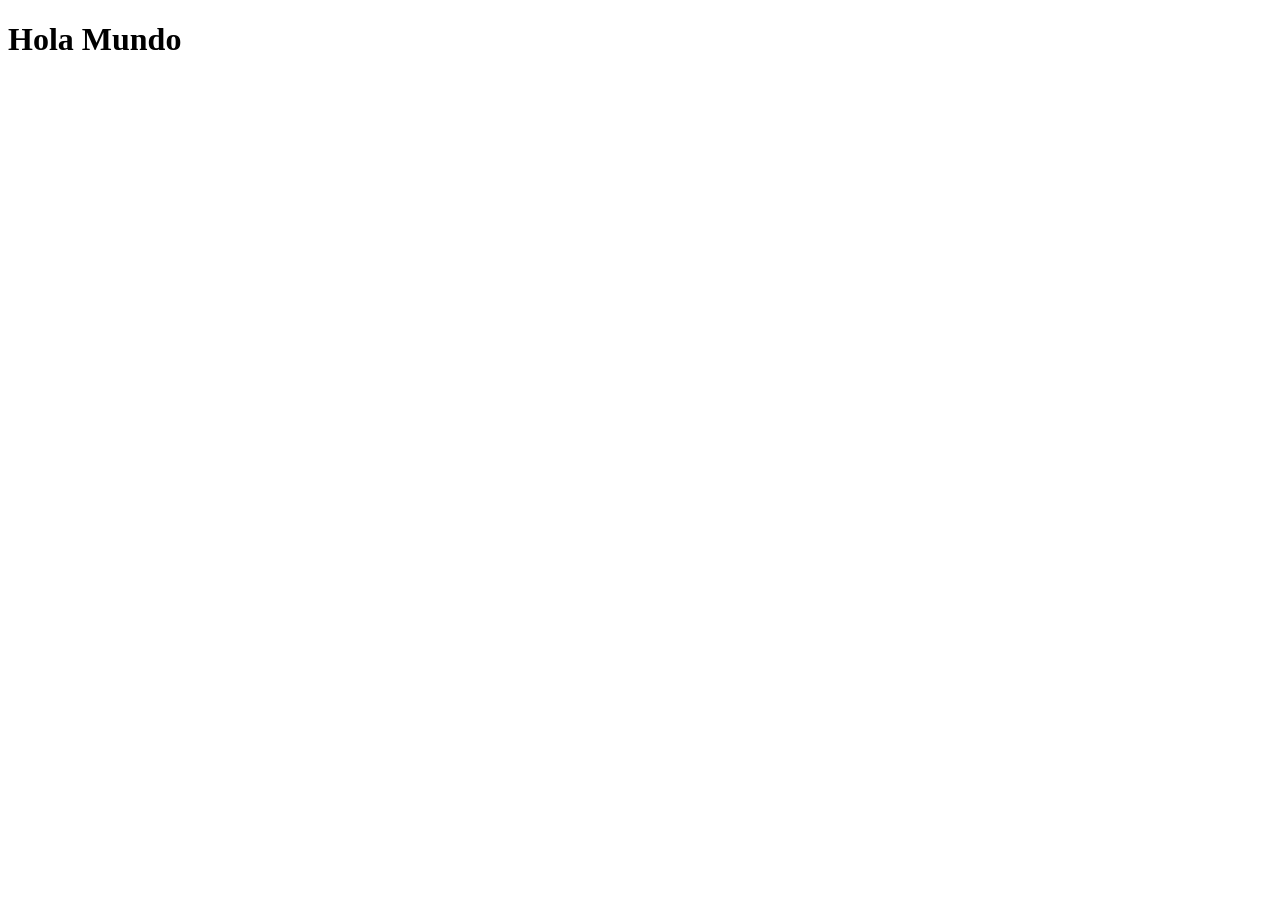
==== index.html @ 21a916a8 "Parte A - Hola Mundo" ====
<!DOCTYPE html>
<html lang="en">
<head>
    <meta charset="UTF-8">
    <meta name="viewport" content="width=device-width, initial-scale=1.0">
    <title>Actividad 2</title>
</head>
<body>
    <header>
        <h1>Hola Mundo</h1>
    </header>
</body>
</html>
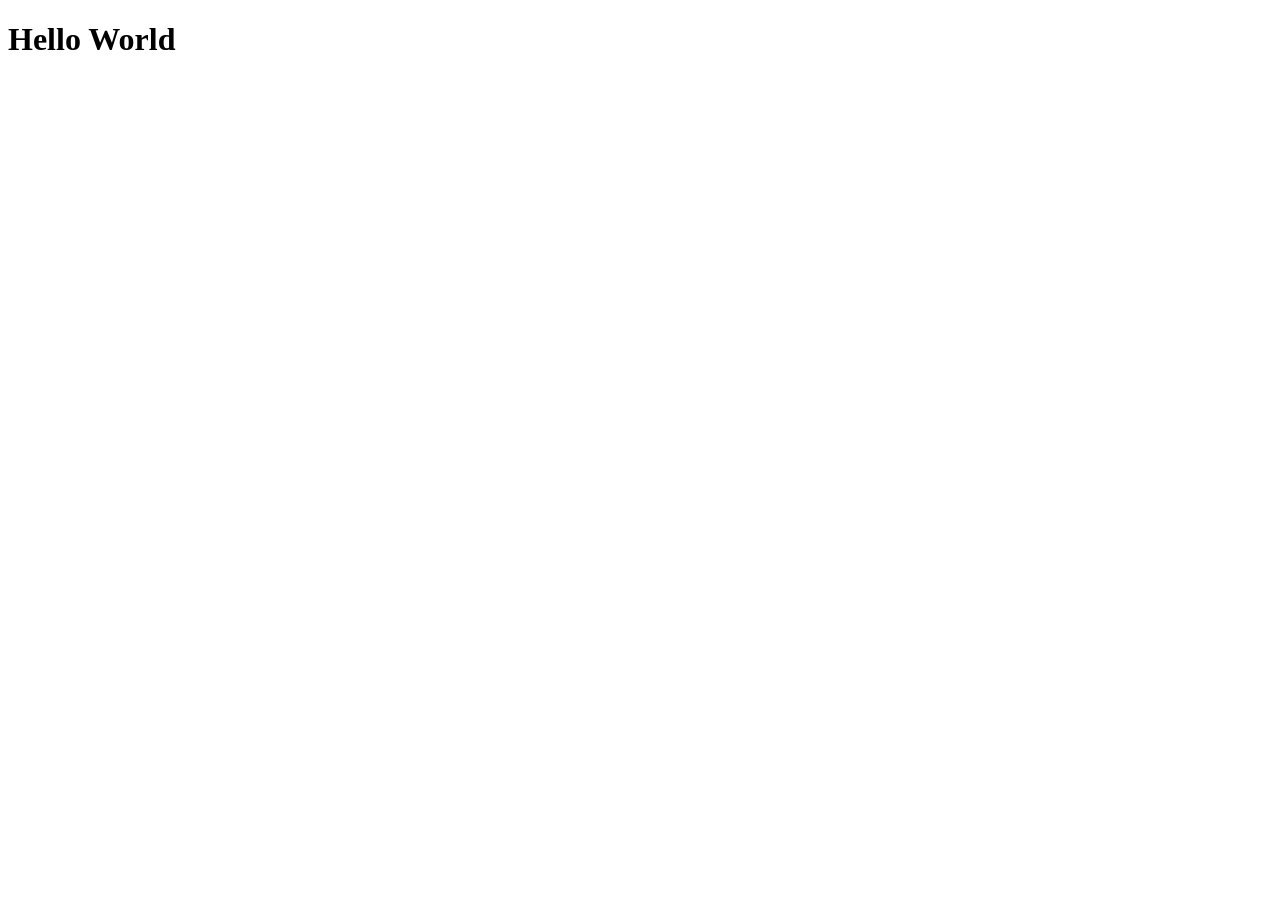
==== commit 3d49d37d: "Persona B actualiza index.html Soy la persona B. Cambié el texto por Hello World" ====
--- a/index.html
+++ b/index.html
@@ -7,7 +7,7 @@
 </head>
 <body>
     <header>
-        <h1>Hola Mundo</h1>
+        <h1>Hello World</h1>
     </header>
 </body>
 </html>
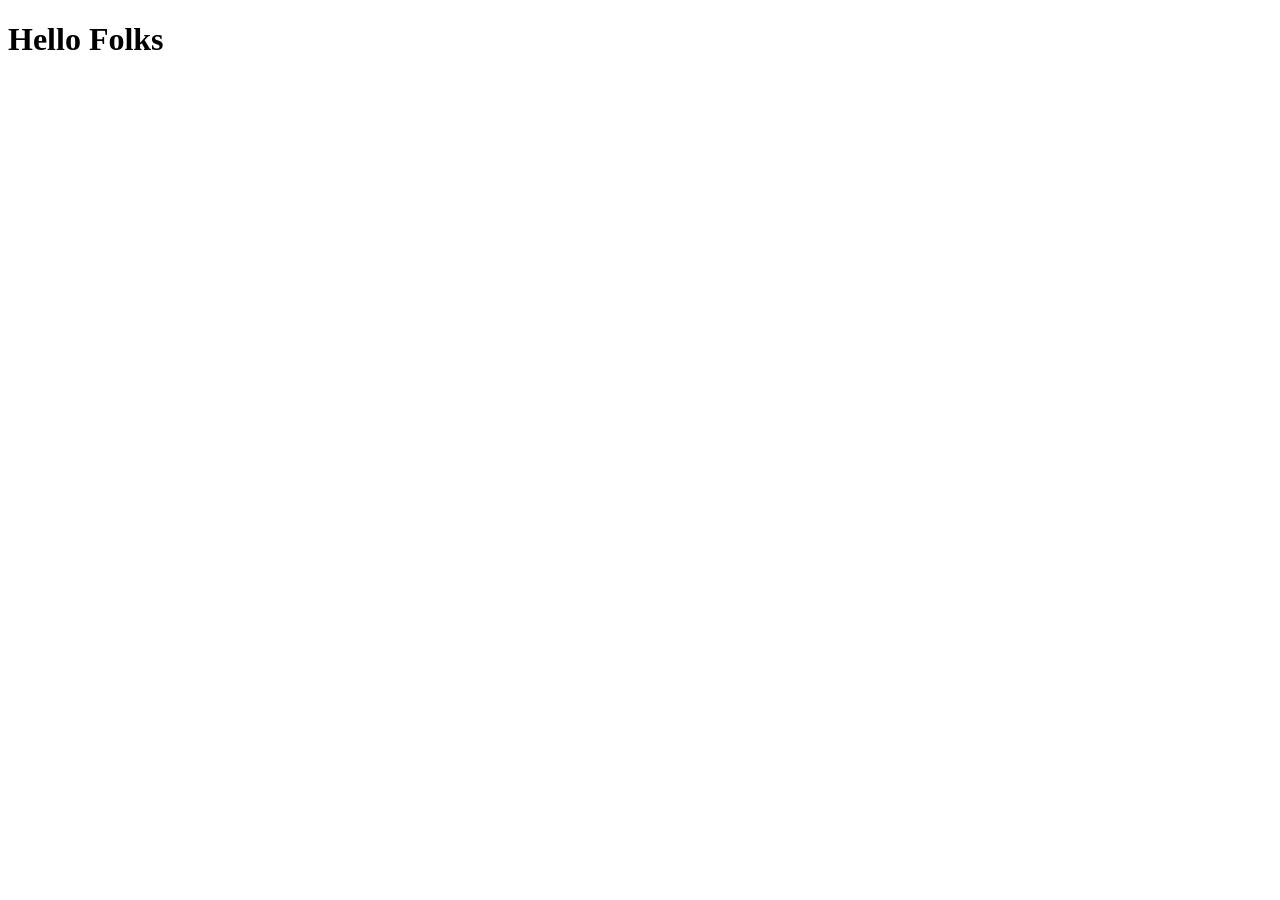
==== commit 8fcaf5a6: "Parte A - Hello Folks Parte A - Hello Folks" ====
--- a/index.html
+++ b/index.html
@@ -7,7 +7,7 @@
 </head>
 <body>
     <header>
-        <h1>Hello World</h1>
+        <h1>Hello Folks</h1>
     </header>
 </body>
 </html>
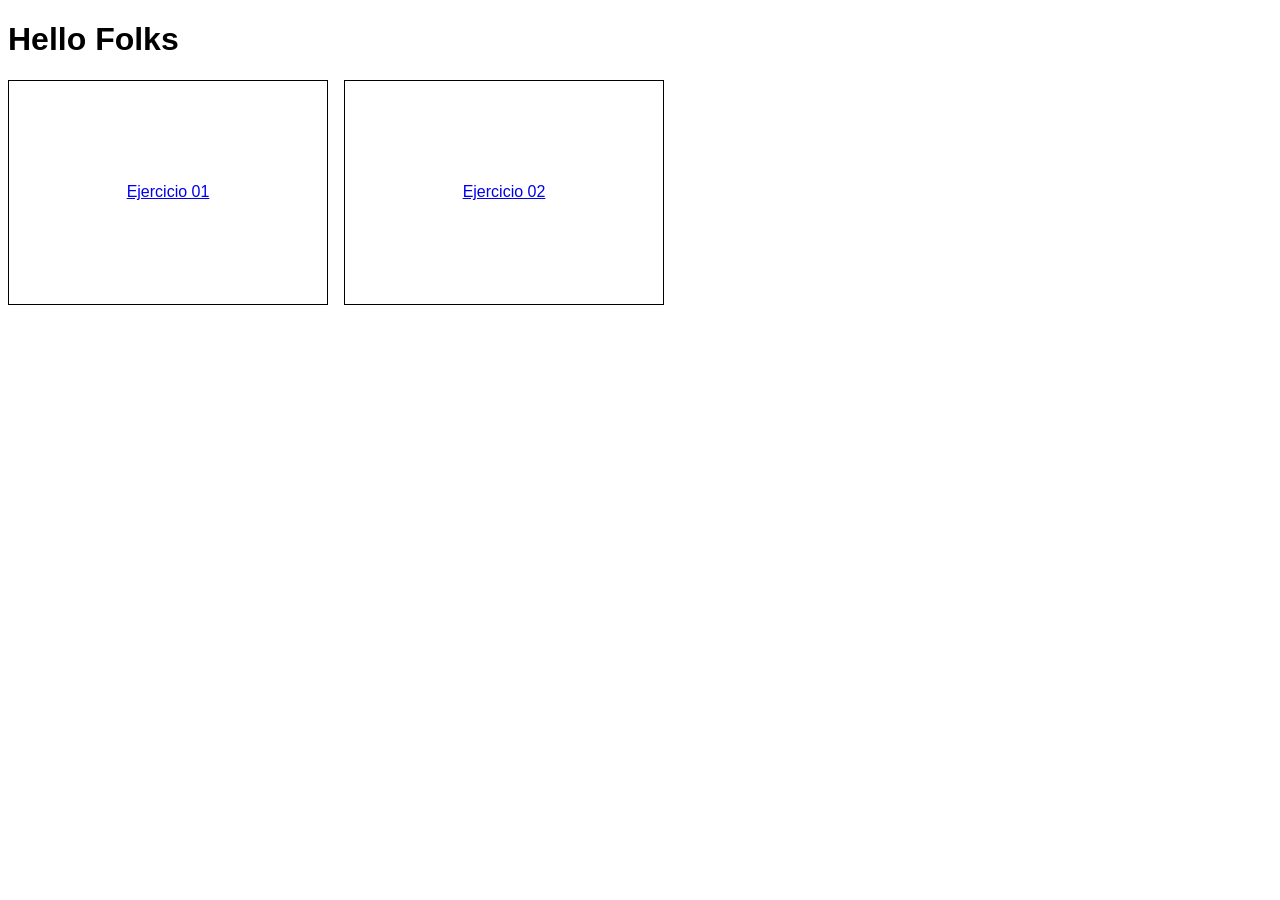
==== commit b4b3f52d: "actualización de la actividad 3" ====
--- a/index.html
+++ b/index.html
@@ -1,13 +1,23 @@
 <!DOCTYPE html>
-<html lang="en">
+<html lang="es">
+
 <head>
     <meta charset="UTF-8">
     <meta name="viewport" content="width=device-width, initial-scale=1.0">
+    <link rel="stylesheet" href="style.css">
     <title>Actividad 2</title>
 </head>
+
 <body>
     <header>
         <h1>Hello Folks</h1>
     </header>
+
+    <main>
+        <section><a href="Entrenamiento_01/Ejercicio_01/index_ejercicio01.html">Ejercicio 01</a></section>
+        <section><a href="Entrenamiento_01/Ejercicio_01/index_ejercicio01.html">Ejercicio 02</a></section>
+    </main>
+
 </body>
+
 </html>
--- a/style.css
+++ b/style.css
@@ -0,0 +1,27 @@
+* {
+    box-sizing: border-box;
+}
+
+body {
+    font-family: Arial, Helvetica, sans-serif;
+    width: 100vw;
+    height: 100%;
+    overflow-x: hidden;
+}
+
+main {
+    display: flex;
+    flex-direction: row;
+    flex-wrap: wrap;
+    gap: 1rem;
+}
+
+section {
+    width: 25%;
+    height: 25vh;
+    display: flex;
+    justify-content: center;
+    align-items: center;
+    padding: 1rem;
+    border: 0.06rem solid #000000;
+}
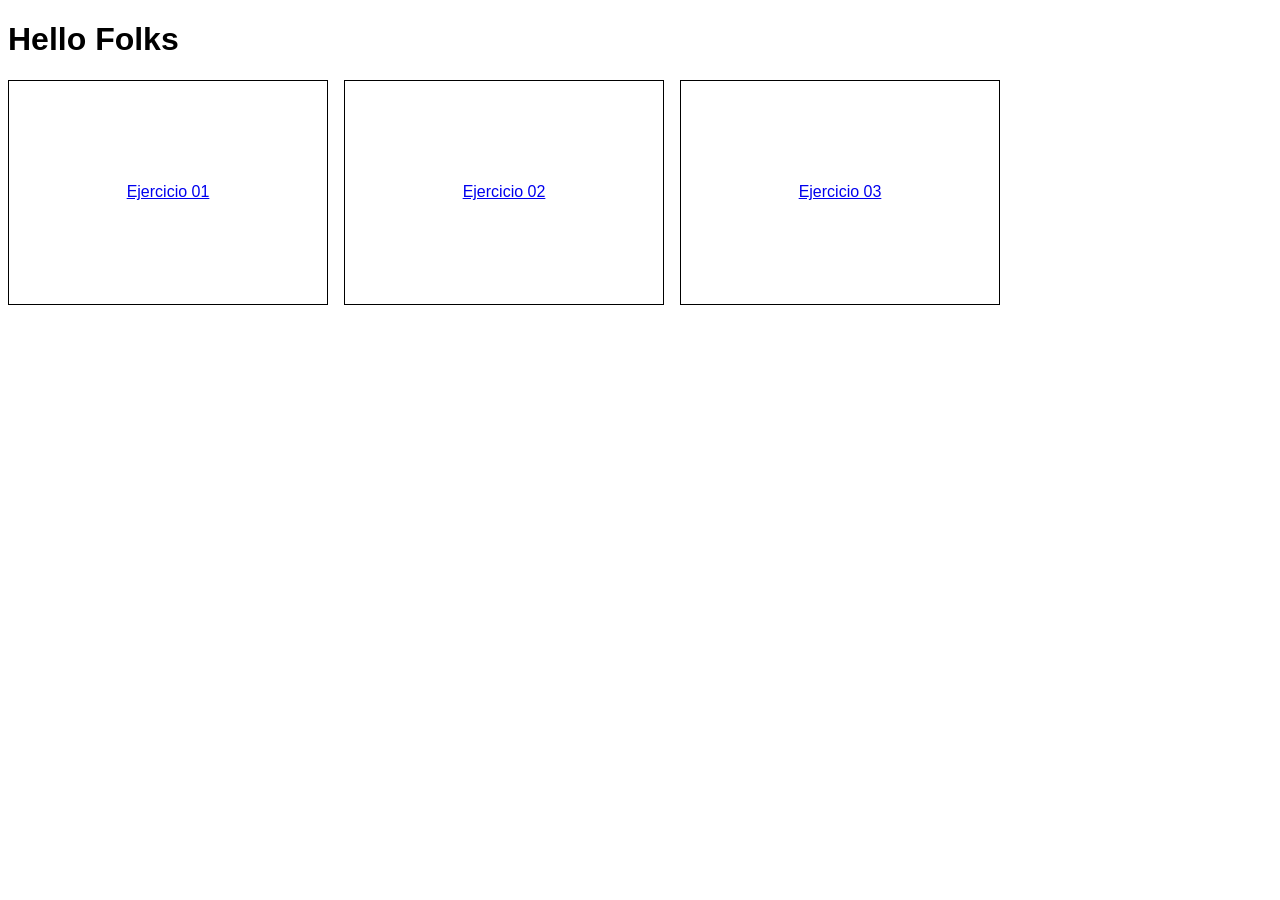
==== commit 64da2ca1: "agregué las carpetas para los ejercicios 2 y 3 del entrenamiento 1" ====
--- a/index.html
+++ b/index.html
@@ -15,7 +15,8 @@
 
     <main>
         <section><a href="Entrenamiento_01/Ejercicio_01/index_ejercicio01.html">Ejercicio 01</a></section>
-        <section><a href="Entrenamiento_01/Ejercicio_01/index_ejercicio01.html">Ejercicio 02</a></section>
+        <section><a href="Entrenamiento_01/Ejercicio_02/index_ejercicio02.html">Ejercicio 02</a></section>
+        <section><a href="Entrenamiento_01/Ejercicio_03/index_ejercicio03.html">Ejercicio 03</a></section>
     </main>
 
 </body>
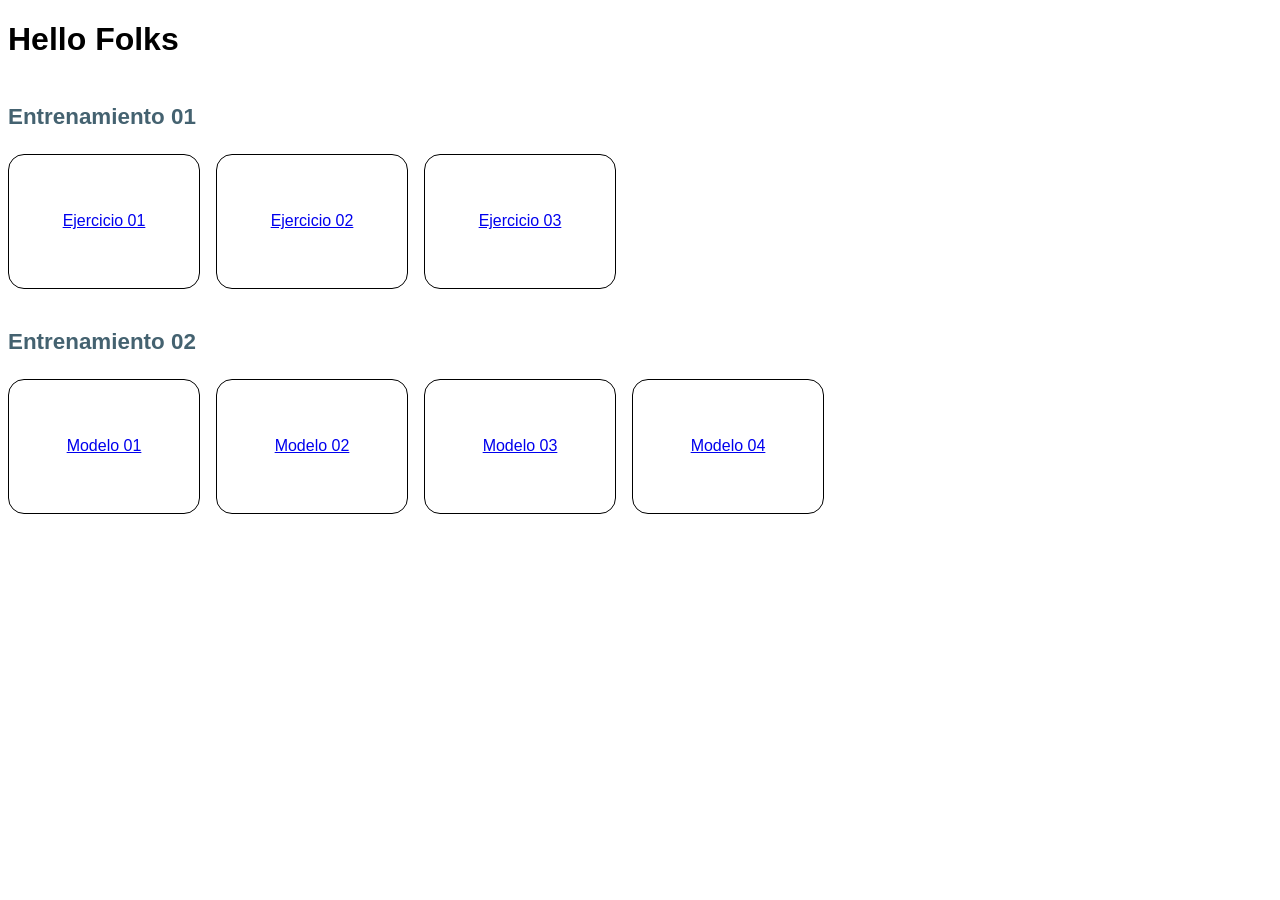
==== commit c79ac18a: "actualizaciones" ====
--- a/index.html
+++ b/index.html
@@ -14,9 +14,19 @@
     </header>
 
     <main>
+        <h2>Entrenamiento 01</h2>
         <section><a href="Entrenamiento_01/Ejercicio_01/index_ejercicio01.html">Ejercicio 01</a></section>
         <section><a href="Entrenamiento_01/Ejercicio_02/index_ejercicio02.html">Ejercicio 02</a></section>
         <section><a href="Entrenamiento_01/Ejercicio_03/index_ejercicio03.html">Ejercicio 03</a></section>
+
+        <h2>Entrenamiento 02</h2>
+        <section><a href="...">Modelo 01</a></section>
+        <section><a href="...">Modelo 02</a></section>
+        <section><a href="...">Modelo 03</a></section>
+        <section><a href="...">Modelo 04</a></section>
+
+
+
     </main>
 
 </body>
--- a/style.css
+++ b/style.css
@@ -17,11 +17,20 @@
 }
 
 section {
-    width: 25%;
-    height: 25vh;
+    width: 15%;
+    height: 15vh;
     display: flex;
     justify-content: center;
     align-items: center;
     padding: 1rem;
     border: 0.06rem solid #000000;
+    border-radius: 1rem;
+}
+
+h2 {
+  font-size: 1.4rem;
+  margin-top: 1.5rem;
+  margin-bottom: 0.5rem;
+  color: #446270;
+  flex-basis: 100%
 }
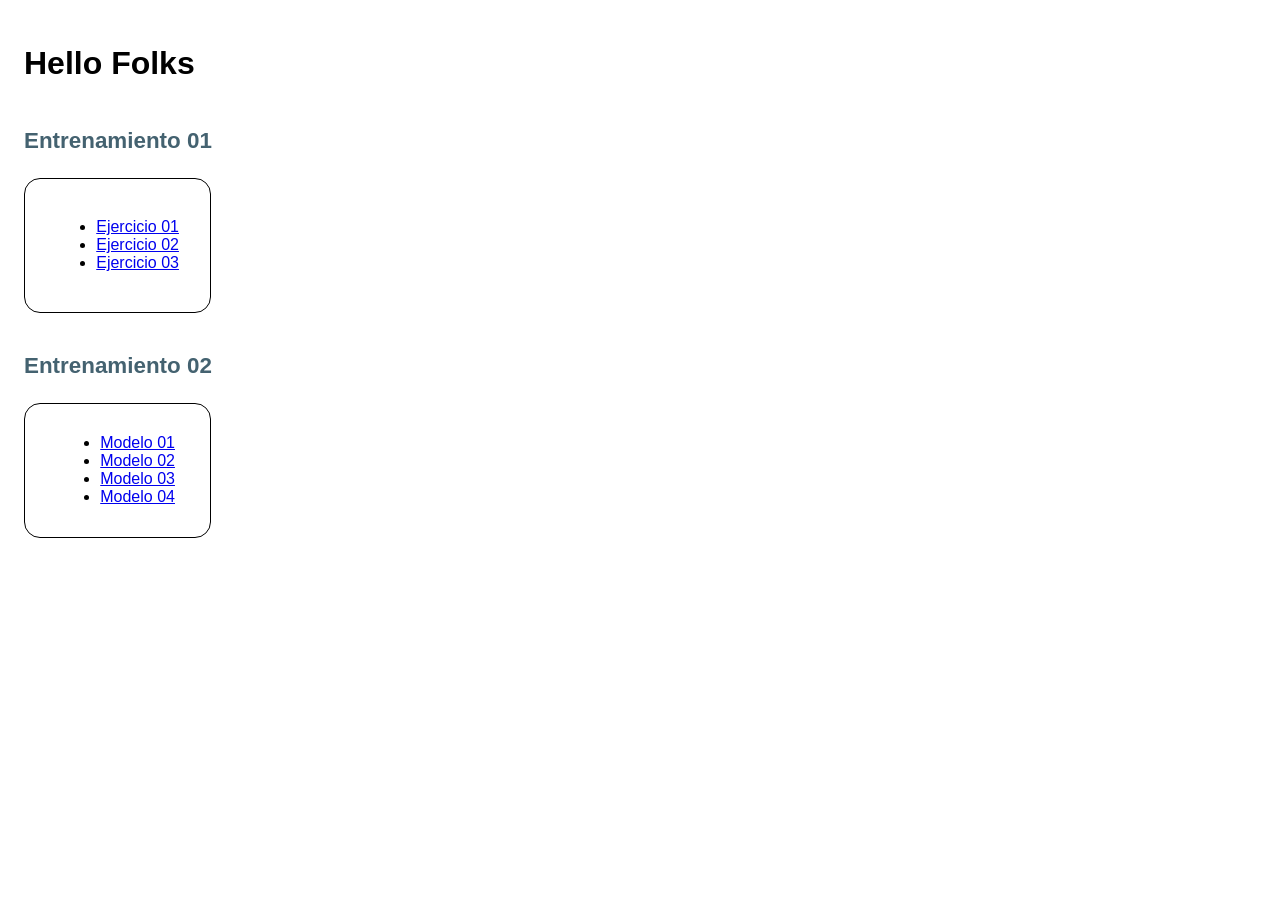
==== commit a7d77ca5: "actualización" ====
--- a/index.html
+++ b/index.html
@@ -15,17 +15,23 @@
 
     <main>
         <h2>Entrenamiento 01</h2>
-        <section><a href="Entrenamiento_01/Ejercicio_01/index_ejercicio01.html">Ejercicio 01</a></section>
-        <section><a href="Entrenamiento_01/Ejercicio_02/index_ejercicio02.html">Ejercicio 02</a></section>
-        <section><a href="Entrenamiento_01/Ejercicio_03/index_ejercicio03.html">Ejercicio 03</a></section>
+        <section>
+            <ul>
+                <li><a href="Entrenamiento_01/Ejercicio_01/index_ejercicio01.html">Ejercicio 01</a></li>
+                <li><a href="Entrenamiento_01/Ejercicio_02/index_ejercicio02.html">Ejercicio 02</a></li>
+                <li> <a href="Entrenamiento_01/Ejercicio_03/index_ejercicio03.html">Ejercicio 03</a></li>
+            </ul>
+        </section>
 
         <h2>Entrenamiento 02</h2>
-        <section><a href="...">Modelo 01</a></section>
-        <section><a href="...">Modelo 02</a></section>
-        <section><a href="...">Modelo 03</a></section>
-        <section><a href="...">Modelo 04</a></section>
-
-
+        <section>
+            <ul>
+                <li><a href="Entrenamiento_02/Modelo_01/index_modelo01.html">Modelo 01</a></li>
+                <li><a href="Entrenamiento_02/Modelo_02/index_modelo02.html">Modelo 02</a></li>
+                <li><a href="Entrenamiento_02/Modelo_03/index_modelo03.html">Modelo 03</a></li>
+                <li><a href="Entrenamiento_02/Modelo_04/index_modelo04.html">Modelo 04</a></li>
+            </ul>
+        </section>
 
     </main>
 
--- a/style.css
+++ b/style.css
@@ -6,6 +6,7 @@
     font-family: Arial, Helvetica, sans-serif;
     width: 100vw;
     height: 100%;
+    padding: 1rem;
     overflow-x: hidden;
 }
 
@@ -25,12 +26,13 @@
     padding: 1rem;
     border: 0.06rem solid #000000;
     border-radius: 1rem;
+    gap: 1rem;
 }
 
 h2 {
-  font-size: 1.4rem;
-  margin-top: 1.5rem;
-  margin-bottom: 0.5rem;
-  color: #446270;
-  flex-basis: 100%
+    font-size: 1.4rem;
+    margin-top: 1.5rem;
+    margin-bottom: 0.5rem;
+    color: #446270;
+    width: 100%;
 }
